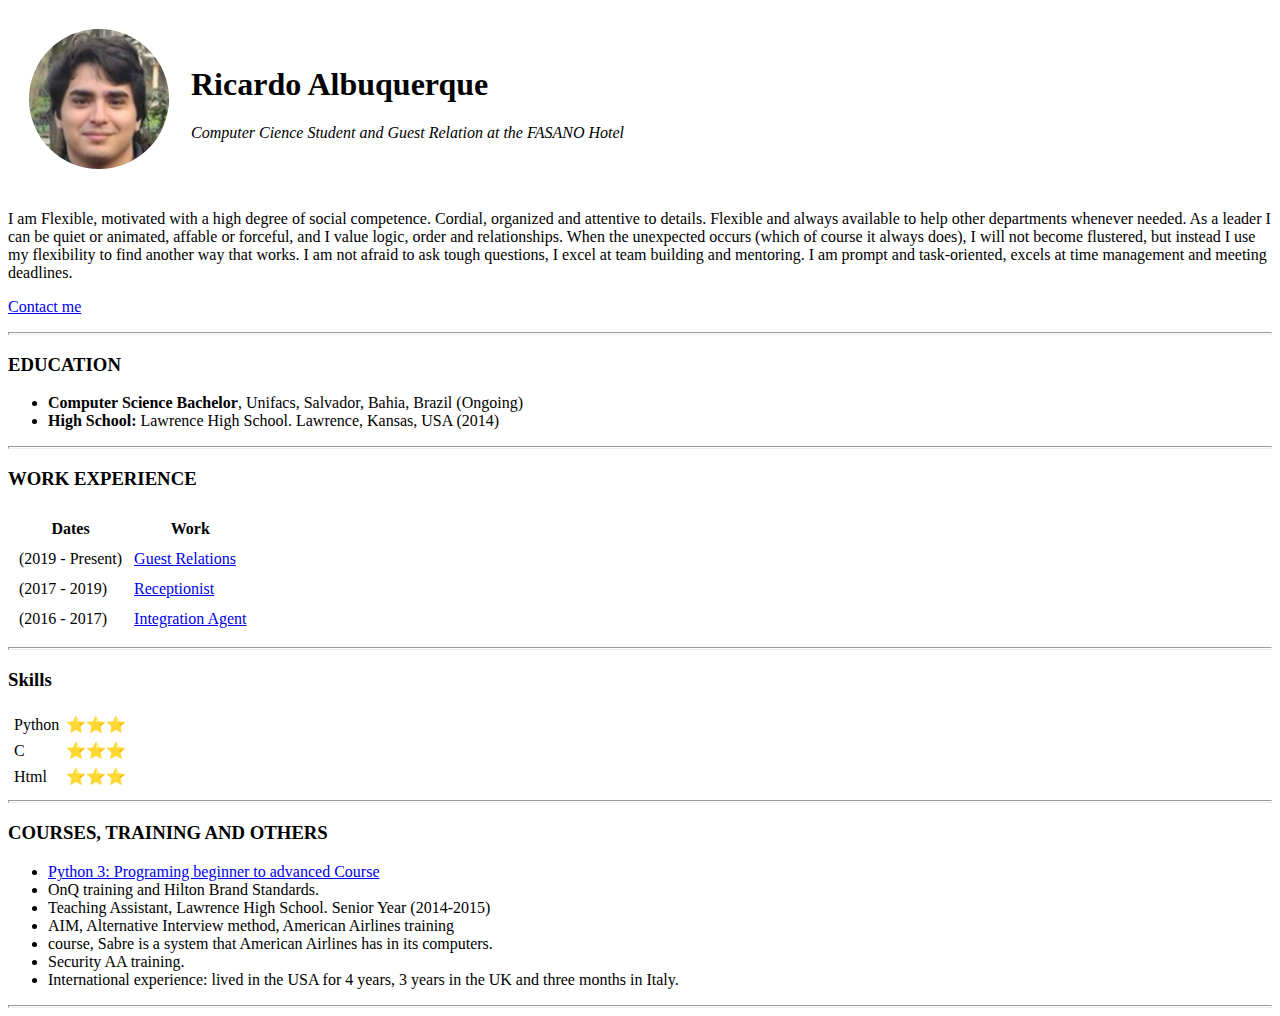
==== index.html @ 4a17ab70 "Add files via upload" ====
<!DOCTYPE html>
<html lang="en" dir="ltr">
  <head>
    <meta charset="utf-8">
    <title>Ricardo's Personal Site</title>
  </head>
  <body>
    <table cellspacing="20">
      <tr>
        <td><img src="images/Ricardo foto redonda.png" alt="Ricardo's profile picture"></td>
        <td><h1> Ricardo Albuquerque </h1><p><em>Computer Cience Student and Guest Relation at the FASANO Hotel</em></p></td>

      </tr>
    </table>

    <p>I am Flexible, motivated with a high degree of social competence. Cordial, organized and attentive to details. Flexible and always available to help other departments whenever needed.
    As a leader I can be quiet or animated, affable or forceful, and I value logic, order and relationships. When the unexpected occurs (which of course it always does), I will not become flustered, but instead I use my flexibility to find another way that works.
    I am not afraid to ask tough questions, I excel at team building and mentoring. I am prompt and task-oriented, excels at time management and meeting deadlines.
    </p>
    <p><a href="Contact.html">Contact me</a></p>
    <hr size="3">
    <h3>EDUCATION</h3>
    <p><ul>
      <li><strong>Computer Science Bachelor</strong>, Unifacs, Salvador, Bahia, Brazil (Ongoing)</li>
      <li><strong>High School:</strong>
      Lawrence High School. Lawrence, Kansas, USA (2014)</li>
    </ul></p>
    <hr size="3">
    <h3>WORK EXPERIENCE</h3>
    <table cellspacing="10t">
      <thead>
        <tr>
          <th>Dates</th>
          <th>Work</th>
        </tr>
      </thead>
      <tr>
        <td>(2019 - Present)</td>
        <td><a href="Guest Relations.html">Guest Relations</a></td>
      </tr>
      <tr>
        <td>(2017 - 2019)</td>
        <td><a href="Receptionist.html">Receptionist</a> </td>
      </tr>
      <tr>
        <td>(2016 - 2017)</td>
        <td><a href="Airlines.html">Integration Agent</a> </td></td>
      </tr>
    </table>
    <hr size="3">
    <h3>Skills</h3>
    <table cellspacing="5">
      <tr>
        <td>Python</td>
        <td>⭐⭐⭐</td>
      </tr>
      <tr>
        <td>C</td>
        <td>⭐⭐⭐</td>
      </tr>
      <tr>
        <td>Html</td>
        <td>⭐⭐⭐</td>
      </tr>
    </table>
    <hr SIZE="3">
    <h3> COURSES, TRAINING AND OTHERS</h3>
    <p>
    <ul>
      <li><a href="https://www.udemy.com/certificate/UC-29ceefe6-d126-4199-930b-5c0e16798be6/">Python 3:  Programing beginner to advanced Course</a></li>
      <li>OnQ training and Hilton Brand Standards. </li>
      <li>Teaching Assistant, Lawrence High School. Senior Year (2014-2015)</li>
      <li>AIM, Alternative Interview method, American Airlines training</li>
      <li>course, Sabre is a system that American Airlines has in its computers.</li>
      <li>Security AA training.</li>
      <li>International experience: lived in the USA for 4 years, 3 years in the UK and three months in Italy.</li>
    </ul>
    </p>
    <hr size="3">
  </body>
</html>
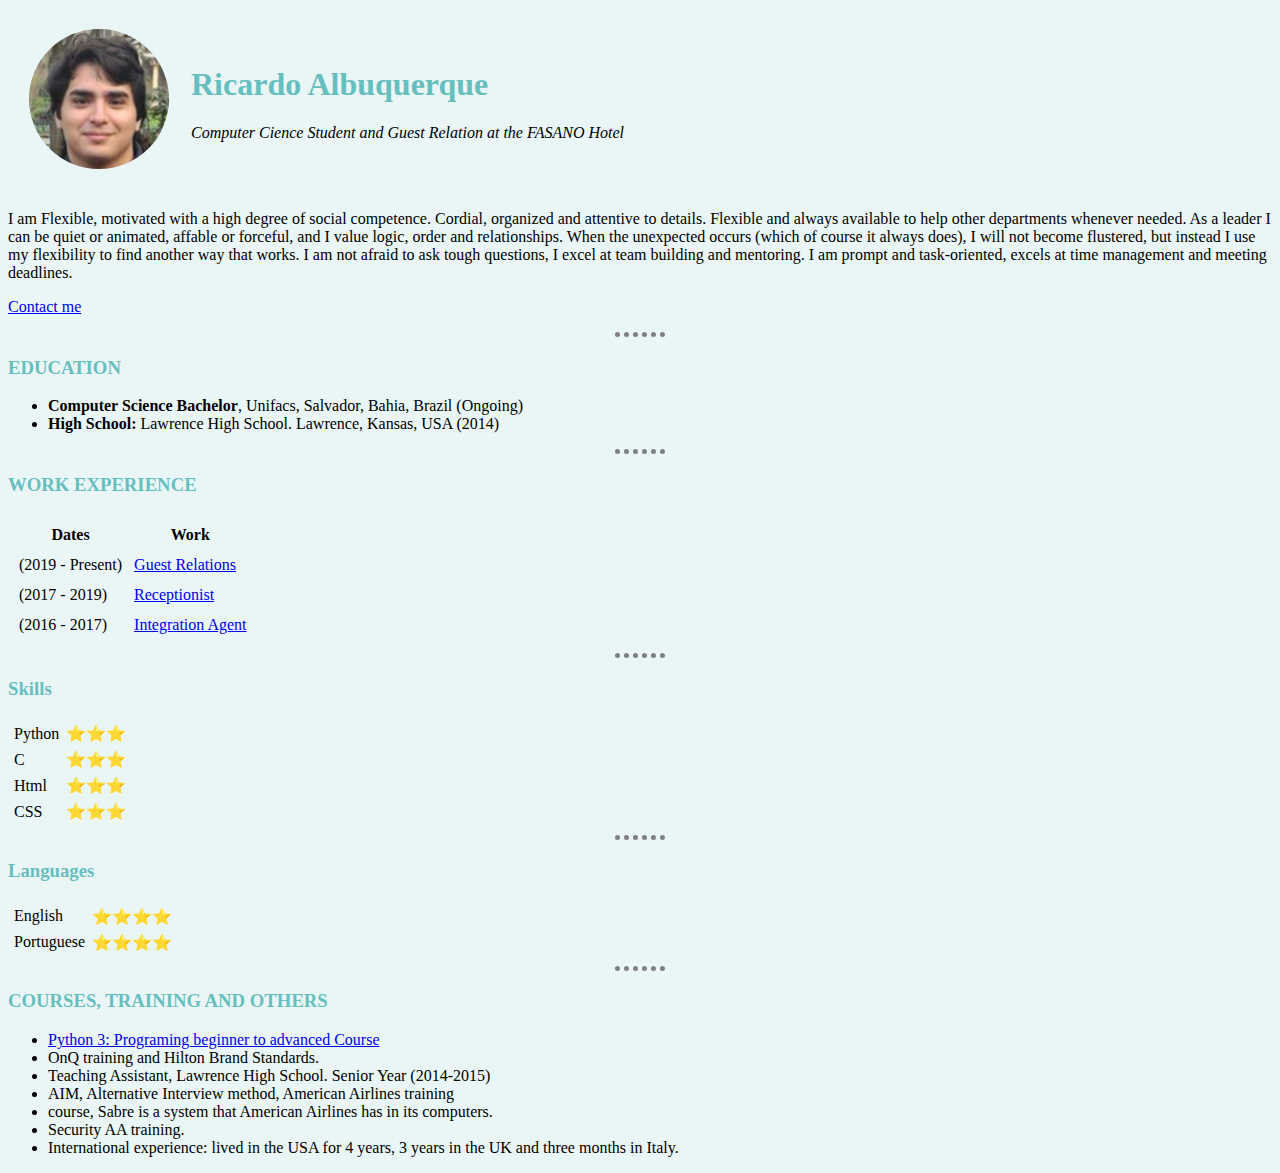
==== commit ec90e833: "Add files via upload" ====
--- a/index.html
+++ b/index.html
@@ -3,6 +3,7 @@
   <head>
     <meta charset="utf-8">
     <title>Ricardo's Personal Site</title>
+    <link rel="stylesheet" href="css/Styles.css">
   </head>
   <body>
     <table cellspacing="20">
@@ -62,6 +63,22 @@
         <td>Html</td>
         <td>⭐⭐⭐</td>
       </tr>
+      <tr>
+        <td>CSS</td>
+        <td>⭐⭐⭐</td>
+      </tr>
+    </table>
+    <hr size="3">
+    <h3>Languages</h3>
+    <table cellspacing="5">
+      <tr>
+        <td>English</td>
+        <td>⭐⭐⭐⭐</td>
+      </tr>
+      <tr>
+        <td>Portuguese</td>
+        <td>⭐⭐⭐⭐</td>
+      </tr>
     </table>
     <hr SIZE="3">
     <h3> COURSES, TRAINING AND OTHERS</h3>
@@ -76,6 +93,5 @@
       <li>International experience: lived in the USA for 4 years, 3 years in the UK and three months in Italy.</li>
     </ul>
     </p>
-    <hr size="3">
   </body>
 </html>
--- a/css/Styles.css
+++ b/css/Styles.css
@@ -0,0 +1,16 @@
+  body {
+    background-color: #EAF6F6;
+  }
+  hr {
+    border-Style: none;
+    border-color: grey;
+    border-top-style: dotted;
+    border-width: 5px;
+    width: 4%;
+  }
+  h1 {
+    color: #66bfbf
+  }
+  h3 {
+    color: #66bfbf
+  }
